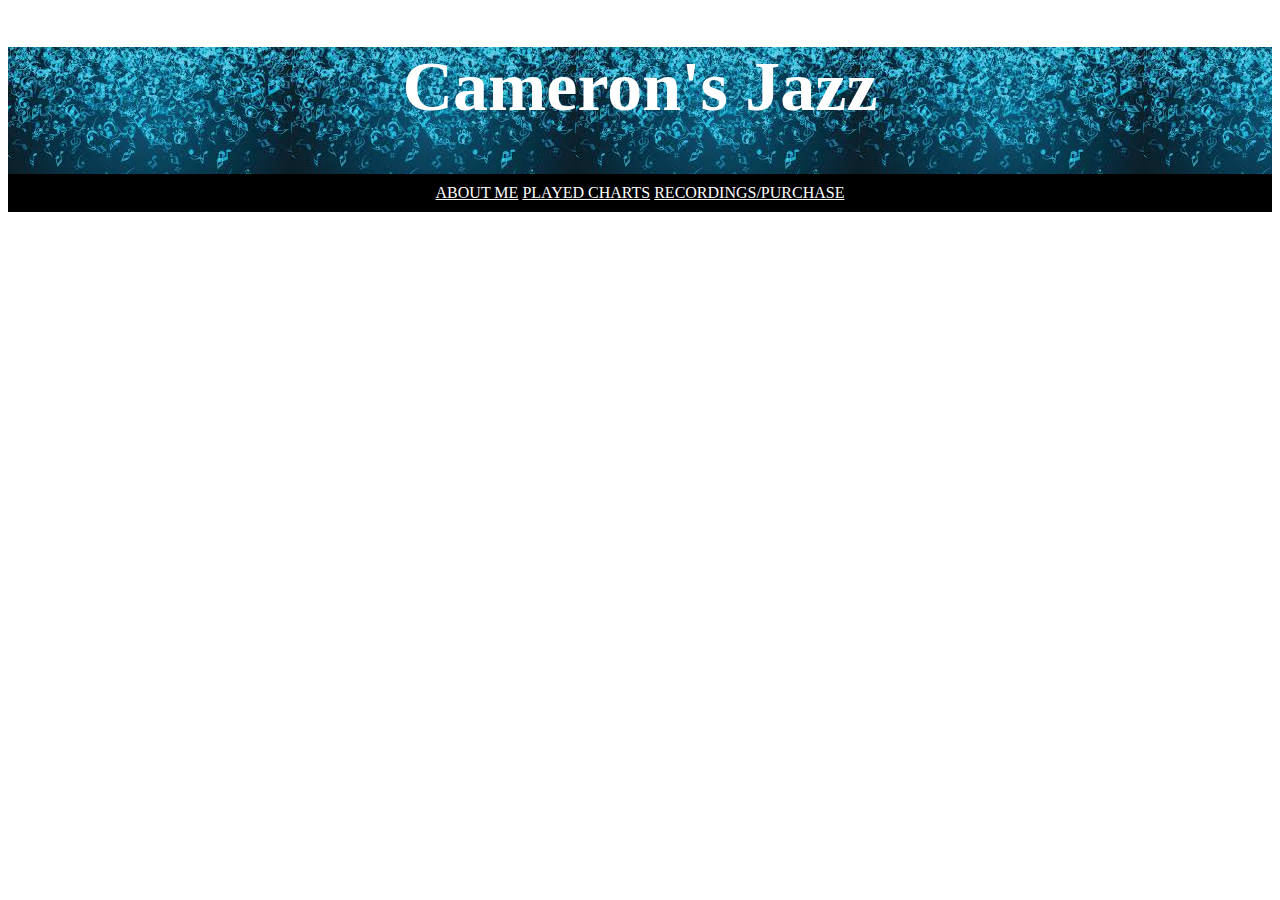
==== index.html @ 75d5c349 "New Website Final" ====
<!DOCTYPE html>
<head>
  <link href="/normalize.css" rel="stylesheet">
  <style>
  header {
    text-align: center;
    background-size: cover;
    background: url("[data-uri]");
    color: white;
    font-family: Lucida Handwriting;
 
  }
  a {
    color: white;
  }
  h1 {
    font-size: 70px;
  }
  ul {
    padding: 10px;
    background: black;
  }
  li {
    display: inline;
    padding:  0px 0px 0px 0px;
  
  }
 

  </style>
</head>

<body>
   <header>
    <h1>Cameron's Jazz</h1>
    <ul>
      <li><a href="#">ABOUT ME</a></li>
      <li><a href="#">PLAYED CHARTS</a></li>
      <li><a href="#">RECORDINGS/PURCHASE</a></li>
    </ul>
  </header>
</body>
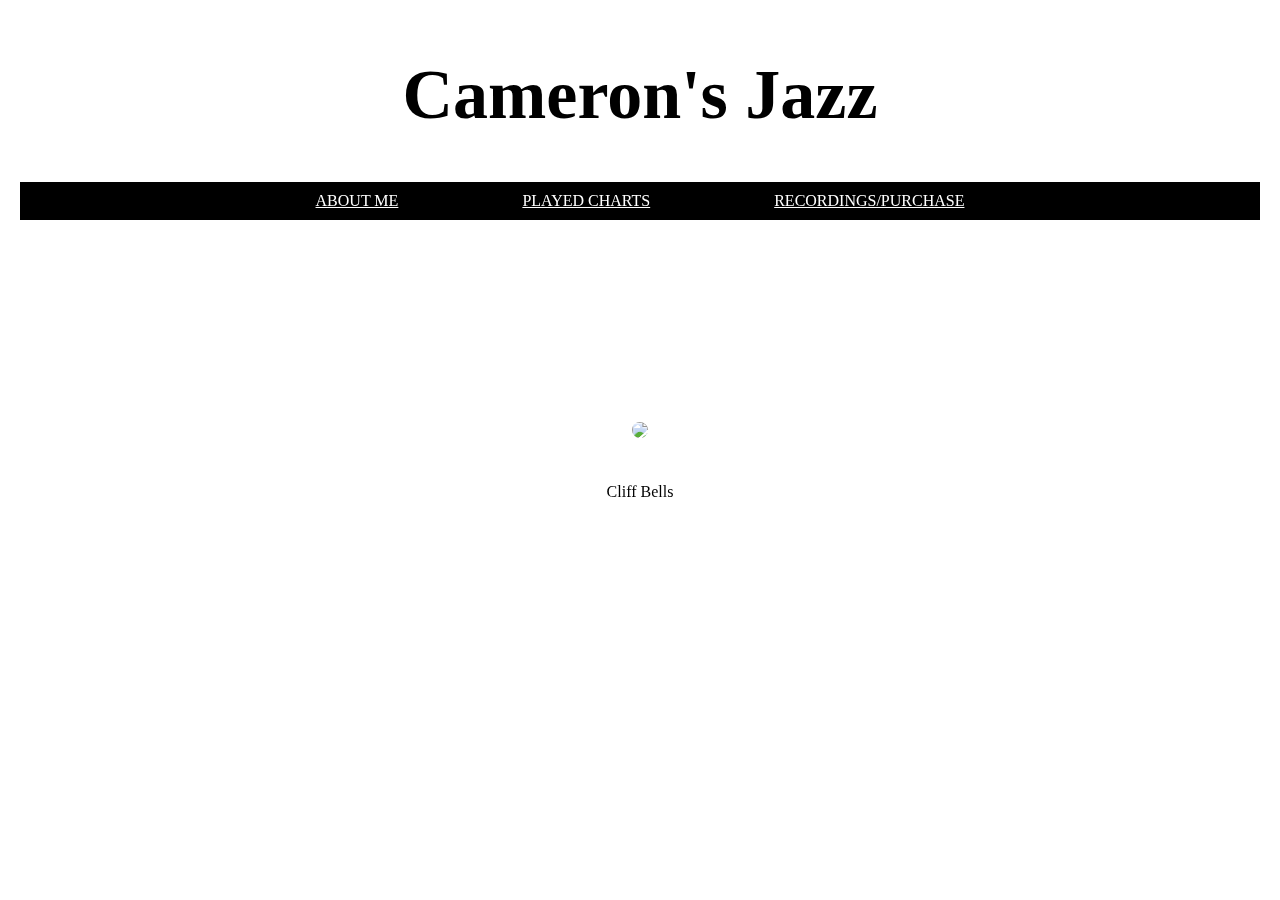
==== commit c367786a: "New commit before lunch 7/6" ====
--- a/index.html
+++ b/index.html
@@ -1,12 +1,12 @@
 <!DOCTYPE html>
+<html>
 <head>
+  <title>Cameron's Jazz</title>
   <link href="/normalize.css" rel="stylesheet">
   <style>
   header {
     text-align: center;
-    background-size: cover;
-    background: url("[data-uri]");
-    color: white;
+    color: black;
     font-family: Lucida Handwriting;
  
   }
@@ -22,21 +22,69 @@
   }
   li {
     display: inline;
-    padding:  0px 0px 0px 0px;
-  
+    padding:  0px 60px 0px 60px;
   }
- 
+.background-image {
+  position: fixed;
+  left: 0;
+  right: 0;
+  z-index: 1;
 
+  display: block;
+  background-image: url("http://wallpapercave.com/wp/gk1MNeu.jpg");
+  width: 2000px;
+  height: 1500px;
+
+  -webkit-filter: blur(5px);
+  -moz-filter: blur(5px);
+  -o-filter: blur(5px);
+  -ms-filter: blur(5px);
+  filter: blur(5px);
+}
+
+.content {
+  position: fixed;
+  left: 0;
+  right: 0;
+  z-index: 9999;
+  margin-left: 20px;
+  margin-right: 20px;
+}
+  h2 {
+    font-family: Lucida Handwriting;
+    font-size: 50px;
+    text-align: center;
+    color: white;
+    border: 7px solid white;
+  }
+  img {
+    margin: 40px 0px 0px 0px;
+    border: 7px solid white;
+    border-radius: 20px;
+
+  }
+  p {
+    text-align: center;
+    font: 45px
+  }
   </style>
 </head>
+<div class="background-image"></div>
+<div class="content">
+  
 
 <body>
    <header>
-    <h1>Cameron's Jazz</h1>
+    <h1><b>Cameron's Jazz</b></h1>
     <ul>
       <li><a href="#">ABOUT ME</a></li>
       <li><a href="#">PLAYED CHARTS</a></li>
       <li><a href="#">RECORDINGS/PURCHASE</a></li>
     </ul>
   </header>
-</body>+  <h2>Performance Venues</h2>
+  <center><img src="http://www.totalhappyhour.com/preview/500-450/content/files/mod.happyhour/0ef9b85a7b5e4f00afef992615a77db3.jpg"></center>
+  <br>
+  <p>Cliff Bells</p>
+</body>
+</html>
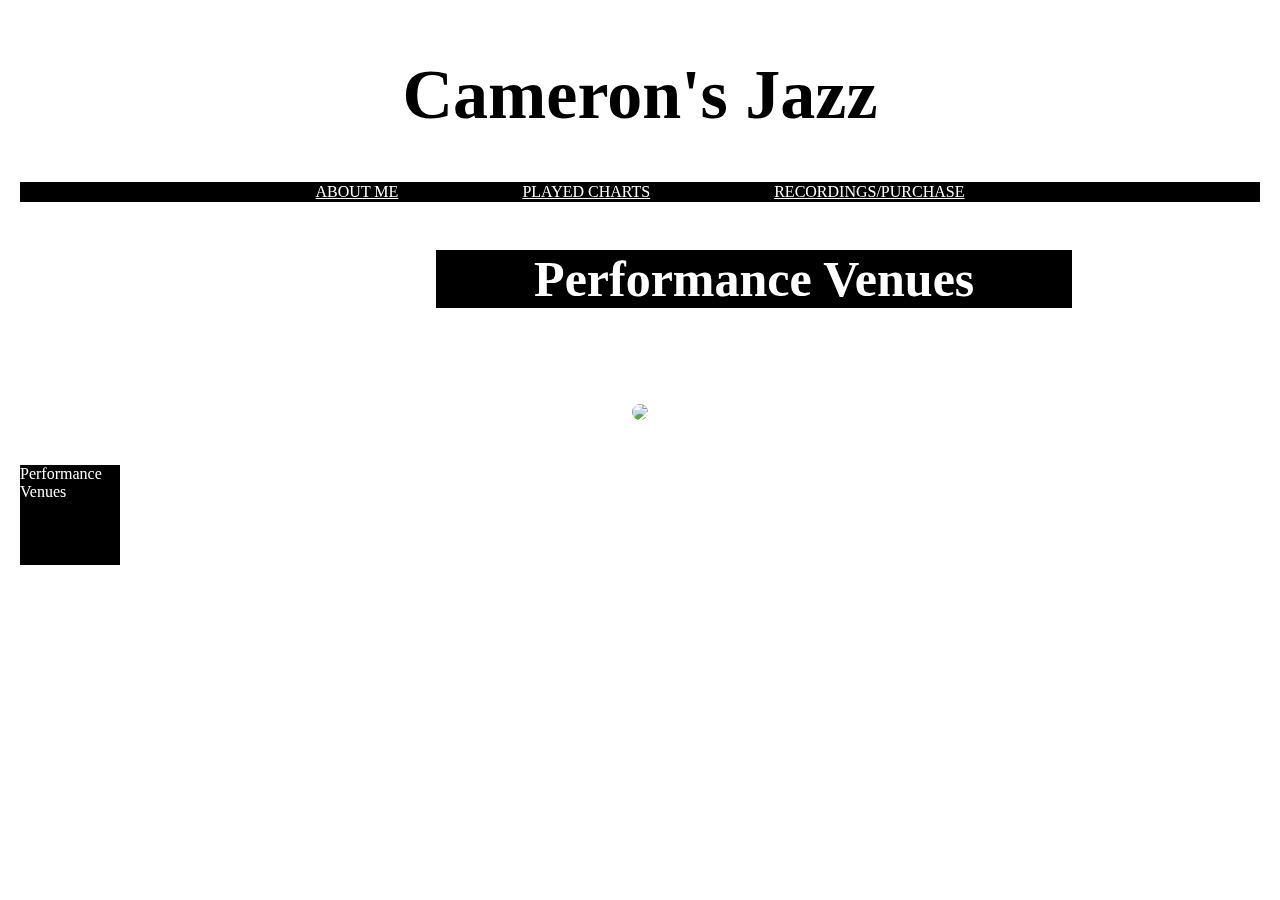
==== commit bfbc5893: "New Page with Stylesheet CSS" ====
--- a/index.html
+++ b/index.html
@@ -2,89 +2,28 @@
 <html>
 <head>
   <title>Cameron's Jazz</title>
-  <link href="/normalize.css" rel="stylesheet">
-  <style>
-  header {
-    text-align: center;
-    color: black;
-    font-family: Lucida Handwriting;
- 
-  }
-  a {
-    color: white;
-  }
-  h1 {
-    font-size: 70px;
-  }
-  ul {
-    padding: 10px;
-    background: black;
-  }
-  li {
-    display: inline;
-    padding:  0px 60px 0px 60px;
-  }
-.background-image {
-  position: fixed;
-  left: 0;
-  right: 0;
-  z-index: 1;
-
-  display: block;
-  background-image: url("http://wallpapercave.com/wp/gk1MNeu.jpg");
-  width: 2000px;
-  height: 1500px;
-
-  -webkit-filter: blur(5px);
-  -moz-filter: blur(5px);
-  -o-filter: blur(5px);
-  -ms-filter: blur(5px);
-  filter: blur(5px);
-}
-
-.content {
-  position: fixed;
-  left: 0;
-  right: 0;
-  z-index: 9999;
-  margin-left: 20px;
-  margin-right: 20px;
-}
-  h2 {
-    font-family: Lucida Handwriting;
-    font-size: 50px;
-    text-align: center;
-    color: white;
-    border: 7px solid white;
-  }
-  img {
-    margin: 40px 0px 0px 0px;
-    border: 7px solid white;
-    border-radius: 20px;
-
-  }
-  p {
-    text-align: center;
-    font: 45px
-  }
-  </style>
+  <link rel="stylesheet" href="stylesheet.css" type="text/css"/>
 </head>
-<div class="background-image"></div>
-<div class="content">
-  
 
 <body>
+  <div class="background-image"></div>
+  <div class="content">
    <header>
-    <h1><b>Cameron's Jazz</b></h1>
+    <h1><strong>Cameron's Jazz</strong></h1>
     <ul>
-      <li><a href="#">ABOUT ME</a></li>
+      <li><a href="">ABOUT ME</a></li>
       <li><a href="#">PLAYED CHARTS</a></li>
       <li><a href="#">RECORDINGS/PURCHASE</a></li>
     </ul>
   </header>
-  <h2>Performance Venues</h2>
+  <div class="Performance">
+    <h2>Performance Venues</h2>
+  </div>
   <center><img src="http://www.totalhappyhour.com/preview/500-450/content/files/mod.happyhour/0ef9b85a7b5e4f00afef992615a77db3.jpg"></center>
   <br>
-  <p>Cliff Bells</p>
+ 
+  <div class="example">
+    <p>Performance Venues</p>
+  </div>
 </body>
 </html>
--- a/stylesheet.css
+++ b/stylesheet.css
@@ -0,0 +1,73 @@
+ header {
+    text-align: center;
+    color: black;
+    font-family: Lucida Handwriting;
+ 
+  }
+  a {
+    color: white;
+  }
+  h1 {
+    font-size: 70px;
+  }
+  ul {
+    padding: 1px;
+    background: black;
+  }
+  li {
+    display: inline;
+    padding:  0px 60px 0px 60px;
+  }
+.background-image {
+  position: fixed;
+  left: 0;
+  right: 0;
+  z-index: 1;
+
+  display: block;
+  background-image: url("http://wallpapercave.com/wp/gk1MNeu.jpg");
+  width: 2000px;
+  height: 1500px;
+
+  -webkit-filter: blur(5px);
+  -moz-filter: blur(5px);
+  -o-filter: blur(5px);
+  -ms-filter: blur(5px);
+  filter: blur(5px);
+}
+
+.content {
+  position: fixed;
+  left: 0;
+  right: 0;
+  z-index: 9999;
+  margin-left: 20px;
+  margin-right: 20px;
+}
+.example {
+  color: white;
+  background-color: black;
+  width: 100px;
+  height: 100px;
+}
+  h2 {
+    font-family: Lucida Handwriting;
+    font-size: 50px;
+    text-align: center;
+    color: white;
+    border: 7px solid white;
+    background: black;
+  }
+  img {
+    margin: 40px 0px 0px 0px;
+    border: 7px solid white;
+    border-radius: 20px;
+  }
+.Performance {
+  text-align: center;
+  color: white;
+  background: black;
+  width: 650px;
+  margin-left: 33%;
+}
+
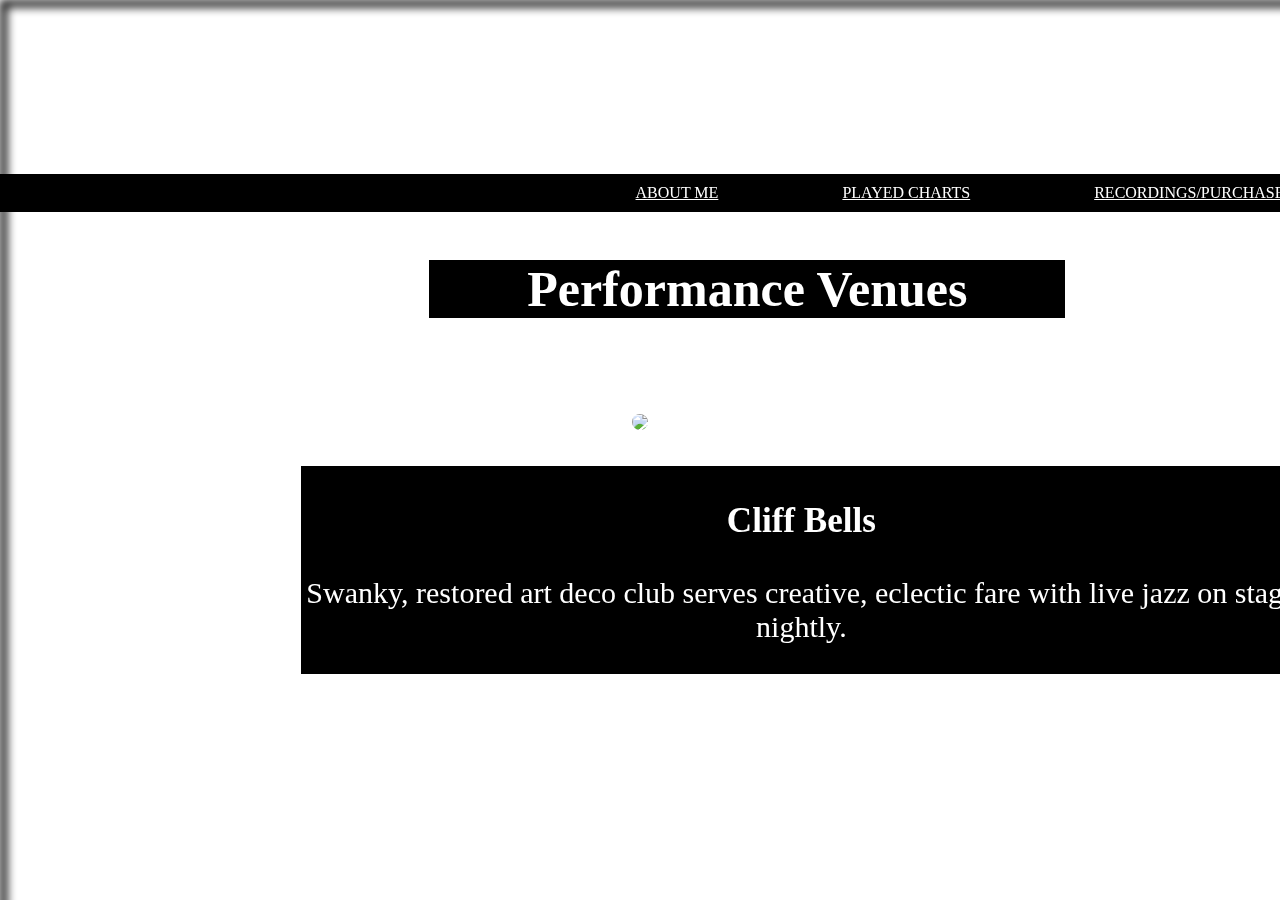
==== commit f037b1a7: "Latest Commit 7/6" ====
--- a/index.html
+++ b/index.html
@@ -2,7 +2,7 @@
 <html>
 <head>
   <title>Cameron's Jazz</title>
-  <link rel="stylesheet" href="stylesheet.css" type="text/css"/>
+  <link rel="stylesheet" href="stylesheet1.css" type="text/css"/>
 </head>
 
 <body>
@@ -23,7 +23,11 @@
   <br>
  
   <div class="example">
-    <p>Performance Venues</p>
+    <h3>Cliff Bells</h3>
+    <p>Swanky, restored art deco club serves creative, eclectic fare with live jazz on stage nightly.</p>
   </div>
 </body>
 </html>
+
+
+
--- a/stylesheet1.css
+++ b/stylesheet1.css
@@ -0,0 +1,84 @@
+ header {
+    text-align: center;
+    color: white;
+    font-family: Lucida Handwriting;
+    background-image: url("http://3.bp.blogspot.com/_5tIvW9350EM/TMLY8JzmX_I/AAAAAAAAAsA/pi5zqeHrPnk/s1600/drums+and+friends.jpg");
+    background-size: 100%;
+}
+  a {
+    color: white;
+  }
+  h1 {
+    font-size: 70px;
+  }
+  ul {
+    padding: 10px;
+    background: black;
+    width: 1900px;
+    margin-right: 150px;
+  }
+  li {
+    display: inline;
+    padding:  10px 60px 0px 60px;
+  }
+.background-image {
+  position: fixed;
+  left: 0;
+  right: 0;
+  z-index: 1;
+
+  display: block;
+  background-image: url("https://wallpaperscraft.com/image/piano_music_background_style_80581_2560x1440.jpg");
+  width: 2000px;
+  height: 1500px;
+
+  -webkit-filter: blur(5px);
+  -moz-filter: blur(5px);
+  -o-filter: blur(5px);
+  -ms-filter: blur(5px);
+  filter: blur(5px);
+}
+
+.content {
+  position: fixed;
+  left: 0;
+  right: 0;
+  z-index: 9999;
+  margin: 0px 0px 0px 0px;
+}
+.example {
+  color: white;
+  background-color: black;
+  font-size: 30px;
+  width: 1000px;
+  text-align: center;
+  border: 7px solid white;
+  margin-left: 23%;
+}
+  h2 {
+    font-family: Lucida Handwriting;
+    font-size: 50px;
+    text-align: center;
+    color: white;
+    border: 7px solid white;
+    background: black;
+  }
+  img {
+    margin: 40px 0px 0px 0px;
+    border: 7px solid white;
+    border-radius: 20px;
+  }
+.Performance {
+  text-align: center;
+  color: white;
+  background: black;
+  width: 650px;
+  margin-left: 33%;
+}
+html, body {
+    padding: 0;
+    margin: 0;
+}
+.background-image {
+  border: 7px solid black;
+}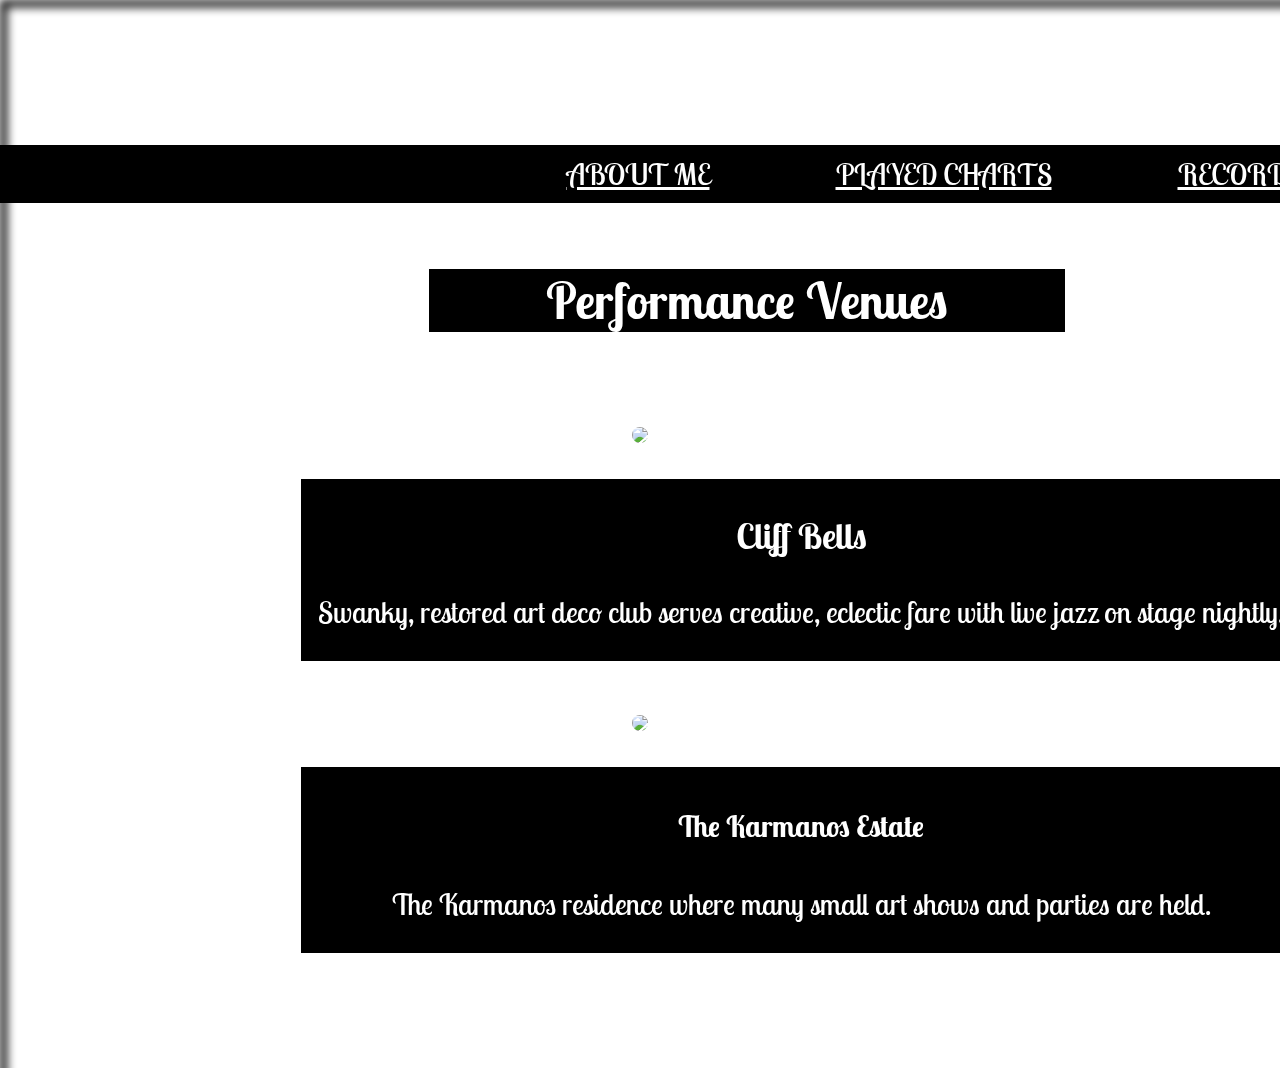
==== commit 744c5329: "FINAL WEBSITE!" ====
--- a/index.html
+++ b/index.html
@@ -3,19 +3,34 @@
 <head>
   <title>Cameron's Jazz</title>
   <link rel="stylesheet" href="stylesheet1.css" type="text/css"/>
+  <link href="https://fonts.googleapis.com/css?family=Lobster+Two" rel="stylesheet">
 </head>
-
 <body>
   <div class="background-image"></div>
   <div class="content">
    <header>
     <h1><strong>Cameron's Jazz</strong></h1>
     <ul>
-      <li><a href="">ABOUT ME</a></li>
-      <li><a href="#">PLAYED CHARTS</a></li>
-      <li><a href="#">RECORDINGS/PURCHASE</a></li>
+      <li><a href="About Me Page.html">ABOUT ME</a></li>
+      <li><a href="Played Charts.html">PLAYED CHARTS</a></li>
+      <li><a href="Recordings.html">RECORDINGS</a></li>
     </ul>
   </header>
+  <br>
+  <br>
+  <br>
+  <br>
+  <br>
+  <br>
+  <br>
+  <br>
+  <br>
+  <br>
+  <br>
+  <br>
+  <br>
+  <br>
+  <br>
   <div class="Performance">
     <h2>Performance Venues</h2>
   </div>
@@ -26,6 +41,20 @@
     <h3>Cliff Bells</h3>
     <p>Swanky, restored art deco club serves creative, eclectic fare with live jazz on stage nightly.</p>
   </div>
+  <center><img src="http://tsagc.com/wp-content/uploads/2012/05/81P9469.jpg"></center>
+  <br>
+  <div class="Karmanos">
+    <h4>The Karmanos Estate</h4>
+    <p>The Karmanos residence where many small art shows and parties are held.</p>
+  </div>
+  <br>
+  <br>
+  <br>
+  <br>
+  <br>
+  <br>
+  
+  </div>
 </body>
 </html>
 
--- a/stylesheet1.css
+++ b/stylesheet1.css
@@ -1,15 +1,19 @@
  header {
+   position: fixed;
     text-align: center;
     color: white;
-    font-family: Lucida Handwriting;
+    font-family: 'Lobster Two', cursive;
     background-image: url("http://3.bp.blogspot.com/_5tIvW9350EM/TMLY8JzmX_I/AAAAAAAAAsA/pi5zqeHrPnk/s1600/drums+and+friends.jpg");
-    background-size: 100%;
+    background-size: cover;
+    height: 200px;
+    margin-top: 0px;
+    font-size: 30px;
 }
   a {
     color: white;
   }
   h1 {
-    font-size: 70px;
+    font-size: 75px;
   }
   ul {
     padding: 10px;
@@ -27,11 +31,13 @@
   right: 0;
   z-index: 1;
 
-  display: block;
+  display: inline-block;
   background-image: url("https://wallpaperscraft.com/image/piano_music_background_style_80581_2560x1440.jpg");
-  width: 2000px;
+  width: 1900px;
   height: 1500px;
-
+  background-repeat: no-repeat;
+  background-attachment: fixed;
+  
   -webkit-filter: blur(5px);
   -moz-filter: blur(5px);
   -o-filter: blur(5px);
@@ -40,11 +46,12 @@
 }
 
 .content {
-  position: fixed;
+  position: absolute;
   left: 0;
   right: 0;
-  z-index: 9999;
+  z-index: 1;
   margin: 0px 0px 0px 0px;
+  margin-top: -50px
 }
 .example {
   color: white;
@@ -54,9 +61,20 @@
   text-align: center;
   border: 7px solid white;
   margin-left: 23%;
+  font-family: 'Lobster Two', cursive;
+}
+.Karmanos {
+  color: white;
+  background-color: black;
+  font-size: 30px;
+  width: 1000px;
+  text-align: center;
+  border: 7px solid white;
+  margin-left: 23%;
+  font-family: 'Lobster Two', cursive;
 }
   h2 {
-    font-family: Lucida Handwriting;
+    font-family:'Lobster Two', cursive;
     font-size: 50px;
     text-align: center;
     color: white;
@@ -81,4 +99,4 @@
 }
 .background-image {
   border: 7px solid black;
-}+}
